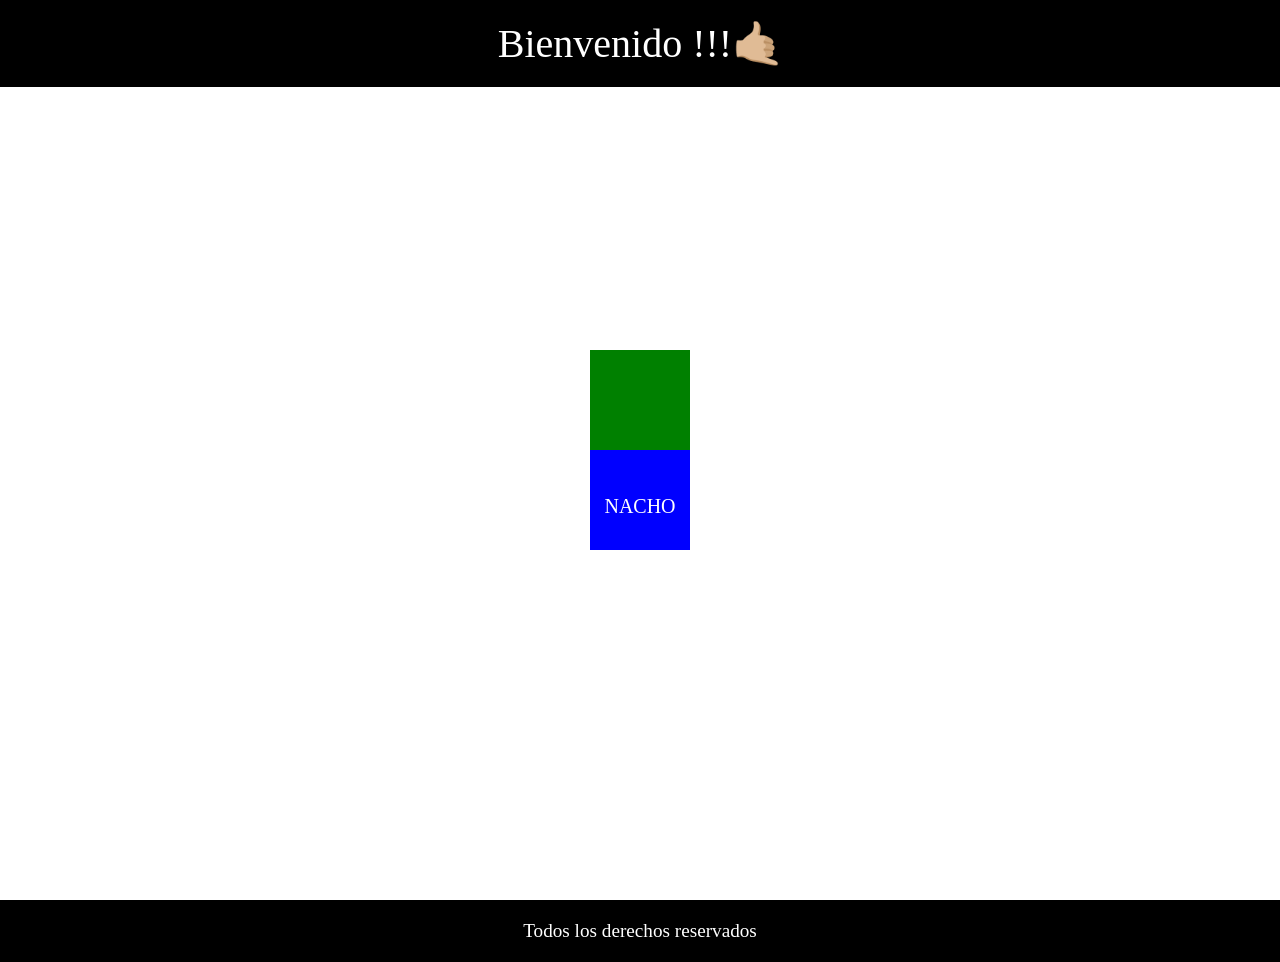
==== index.html @ b3a4a891 "iniciamos la carga de carpetas" ====
<!DOCTYPE html>
<html lang="en">
<head>
  <meta charset="UTF-8">
  <meta name="viewport" content="width=device-width, initial-scale=1.0">
  <link rel="stylesheet" href="css/style.css">
  <title>Document</title>
</head>
<body>
  
<header>
  <nav>
    Bienvenido !!!🤙🏼
  </nav>
</header>

<main>
  





   

    <div class="contenedor">
        <div class="div1"></div>
        <div class="div2">
          <p>NACHO</p></div>
    </div>

  
     
    


</main>


<footer>
  Todos los derechos reservados
</footer>
</body>
</html>
---- css/style.css ----
*{
  margin: 0;
  padding: 0;
  box-sizing: border-box;
}

main{
  display: flex;
  flex-direction: column;
  margin: 0;
  padding: 0;
  box-sizing: border-box;
  height: 100vh;
  justify-content: center;
  align-items: center;
  

}

nav{
  display: flex;
  justify-content: center;
  background-color: #000000;
  color: #fff;
  font-size: 40px;
  padding: 20px;
  position: fixed;
  width: 100%;
}

h1{
  font-size: 40px;
  color: #fff;
  display: flex;
  
}

.contenedor{
 display: flex;
 flex-direction: column;
}

.div1{
  width: 100px;
  height: 100px;
  background-color: green;
}

.div2{
  width: 100px;
  height: 100px;
  background-color: blue;
  
}

p{
  font-size: 20px;
  color: #fff;
  text-align: center;
  display: flex;
  justify-content: center;
  text-align: center;
  margin-top: 40px;
  padding: 5px;
  
}

button{
  background-color: #000000;
  color: #fff;
  border-radius: 10px;
  padding: 10px 20px;
  margin: 10px;
  cursor: pointer;
  display: flex;
  justify-content: center;
  align-items: center;
  -webkit-box-shadow: 24px 3px 31px 32px rgba(0,0,0,0.29); 
  box-shadow: 24px 3px 31px 32px rgba(251, 2, 2, 0.29);
}




footer{
  display: flex;
  justify-content: center;
  background-color: #000000;
  color: #fff;
  font-size: larger;
  padding: 20px;
}



@media screen and (max-width: 768px) {

  
}
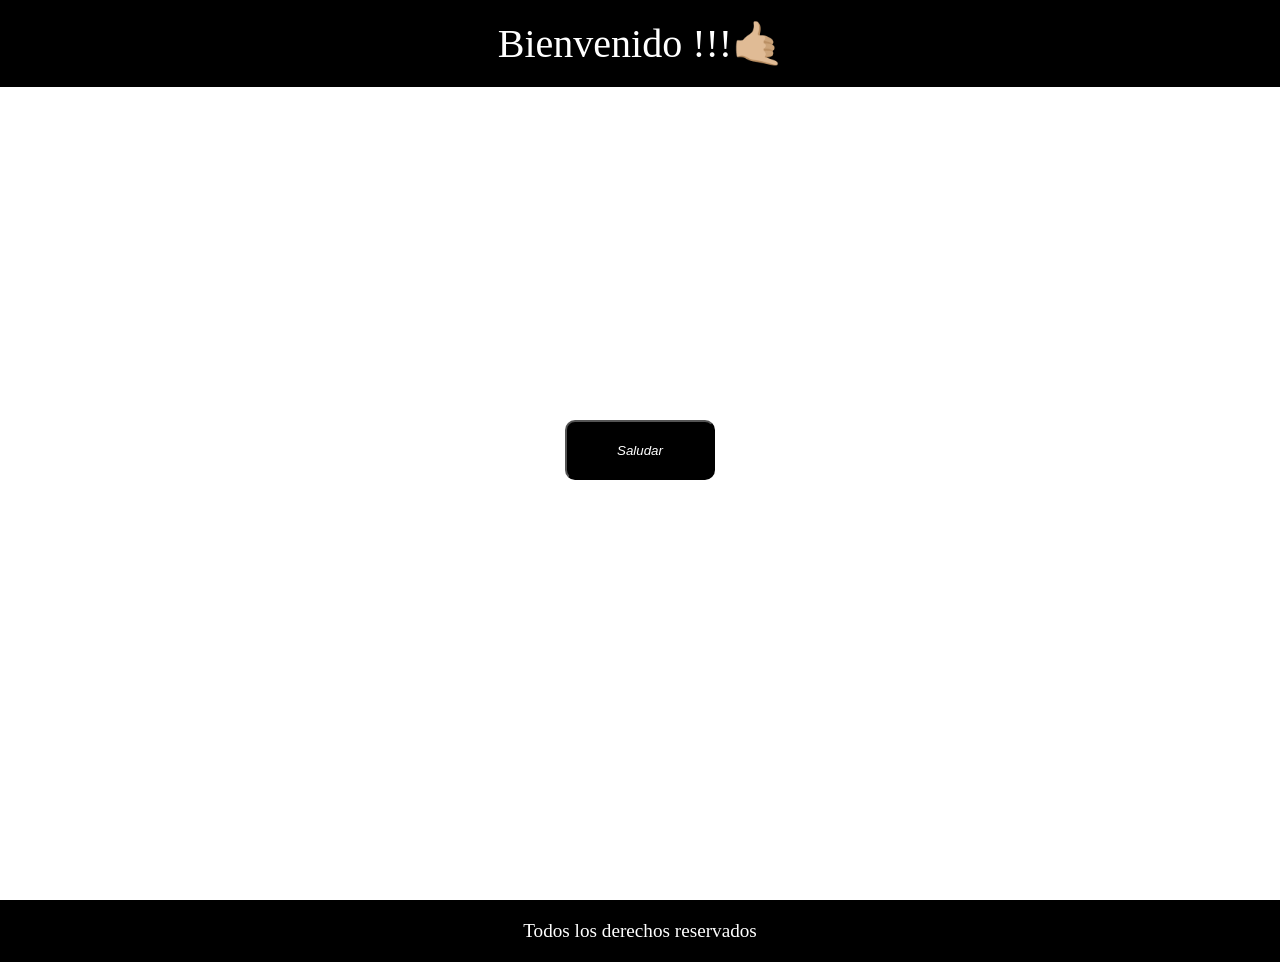
==== commit ea896fd6: "cambio de boton de color de boton" ====
--- a/index.html
+++ b/index.html
@@ -1,44 +1,52 @@
 <!DOCTYPE html>
 <html lang="en">
+
 <head>
   <meta charset="UTF-8">
   <meta name="viewport" content="width=device-width, initial-scale=1.0">
   <link rel="stylesheet" href="css/style.css">
   <title>Document</title>
 </head>
+
 <body>
-  
-<header>
-  <nav>
-    Bienvenido !!!🤙🏼
-  </nav>
-</header>
 
-<main>
-  
+  <header>
+    <nav>
+      Bienvenido !!!🤙🏼
+    </nav>
+  </header>
 
+  <main>
+
+
+
+    <button>
+      Saludar
+    </button>
 
 
 
 
    
 
-    <div class="contenedor">
-        <div class="div1"></div>
-        <div class="div2">
-          <p>NACHO</p></div>
-    </div>
-
-  
-     
-    
 
 
-</main>
 
 
-<footer>
-  Todos los derechos reservados
-</footer>
+
+  </main>
+
+
+  <footer>
+    Todos los derechos reservados
+  </footer>
 </body>
+
+<script>
+  const boton = document.querySelector('button');
+  boton.addEventListener('click', () => {
+    alert('Hola, bienvenido a mi sitio web!');
+  });
+</script>
+
 </html>
--- a/css/style.css
+++ b/css/style.css
@@ -13,7 +13,9 @@
   height: 100vh;
   justify-content: center;
   align-items: center;
-  
+  background-image: url(https://images.pexels.com/photos/10923061/pexels-photo-10923061.jpeg?_gl=1*142ji4c*_ga*MjY4NjMxNDAxLjE3NzUwMDU3MjA.*_ga_8JE65Q40S6*czE3NzU2ODQzMjgkbzIkZzEkdDE3NzU2ODQzNjckajIxJGwwJGgw);
+  background-size: cover;
+  background-position: center;
 
 }
 
@@ -28,6 +30,7 @@
   width: 100%;
 }
 
+
 h1{
   font-size: 40px;
   color: #fff;
@@ -35,22 +38,23 @@
   
 }
 
-.contenedor{
- display: flex;
- flex-direction: column;
+
+button{
+  transition: all 0.3s ease;
+  padding: 10px 20px;
+  border-radius: 10px;
+  background-color: #000000;
+  color: #fff;
+  font-style: italic;
+  width: 150px;
+  height: 60px;
 }
 
-.div1{
-  width: 100px;
-  height: 100px;
-  background-color: green;
-}
-
-.div2{
-  width: 100px;
-  height: 100px;
-  background-color: blue;
-  
+button:hover{
+  background-color: #fff;
+  color: #000000;
+  -webkit-box-shadow: 24px 3px 31px 32px rgba(0,0,0,0.29); 
+  box-shadow: 24px 3px 31px 32px rgba(0, 0, 0, 0.719);
 }
 
 p{
@@ -63,20 +67,6 @@
   margin-top: 40px;
   padding: 5px;
   
-}
-
-button{
-  background-color: #000000;
-  color: #fff;
-  border-radius: 10px;
-  padding: 10px 20px;
-  margin: 10px;
-  cursor: pointer;
-  display: flex;
-  justify-content: center;
-  align-items: center;
-  -webkit-box-shadow: 24px 3px 31px 32px rgba(0,0,0,0.29); 
-  box-shadow: 24px 3px 31px 32px rgba(251, 2, 2, 0.29);
 }
 
 
@@ -95,6 +85,26 @@
 
 @media screen and (max-width: 768px) {
 
+  nav{
+    font-size: 30px;
+    padding: 10px;
+  }
+
+  h1{
+    font-size: 30px;
+  }
+
+  p{
+    font-size: 16px;
+    margin-top: 20px;
+    padding: 5px;
+  }
+
+  button{
+    padding: 8px 16px;
+    margin: 8px;
+    font-size: 14px;
+  }
   
 }
 
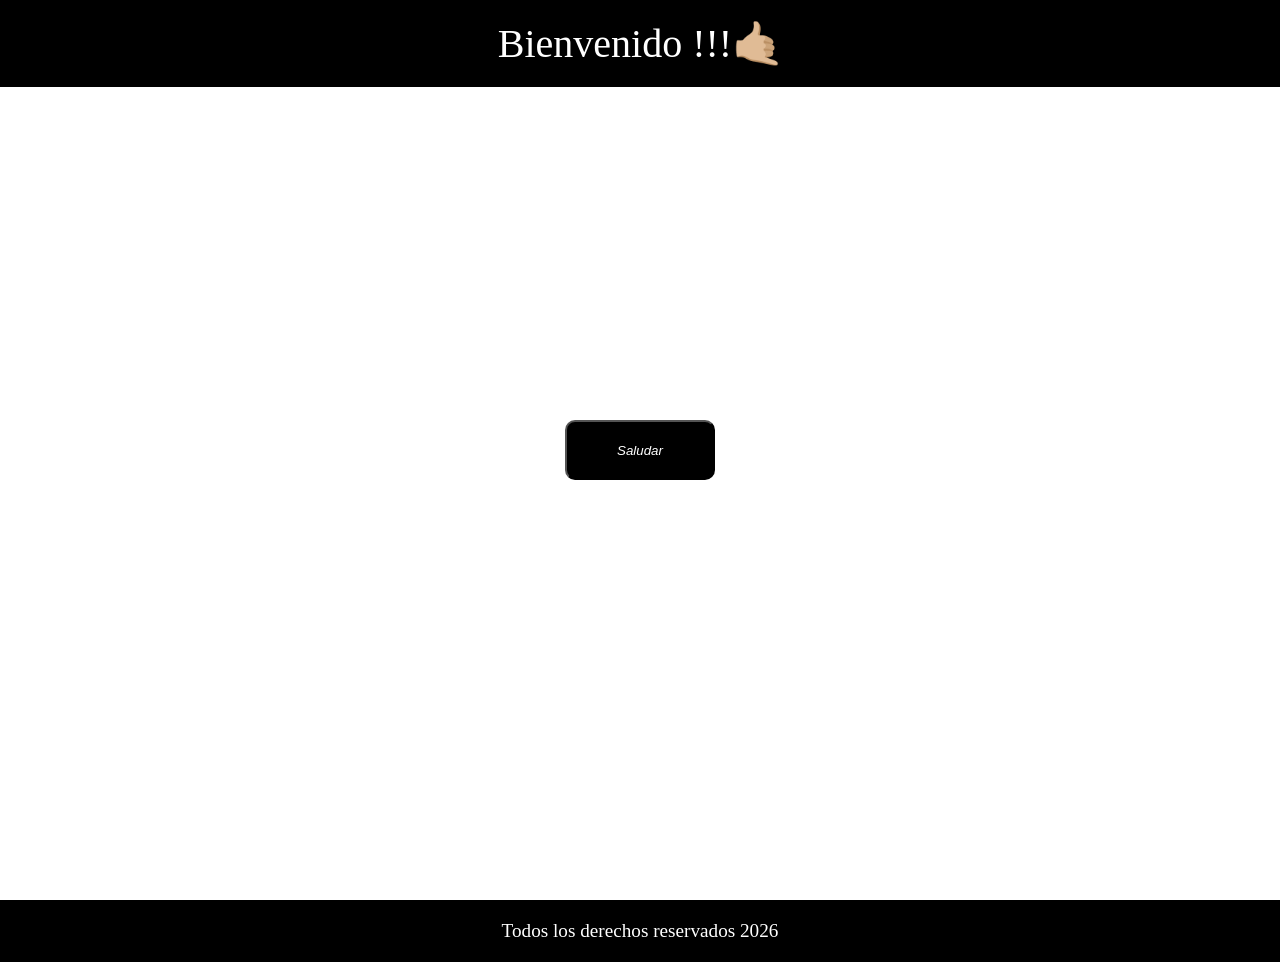
==== commit 153c09c8: "agregue al footer el año en curso" ====
--- a/index.html
+++ b/index.html
@@ -38,7 +38,7 @@
 
 
   <footer>
-    Todos los derechos reservados
+    Todos los derechos reservados 2026
   </footer>
 </body>
 
